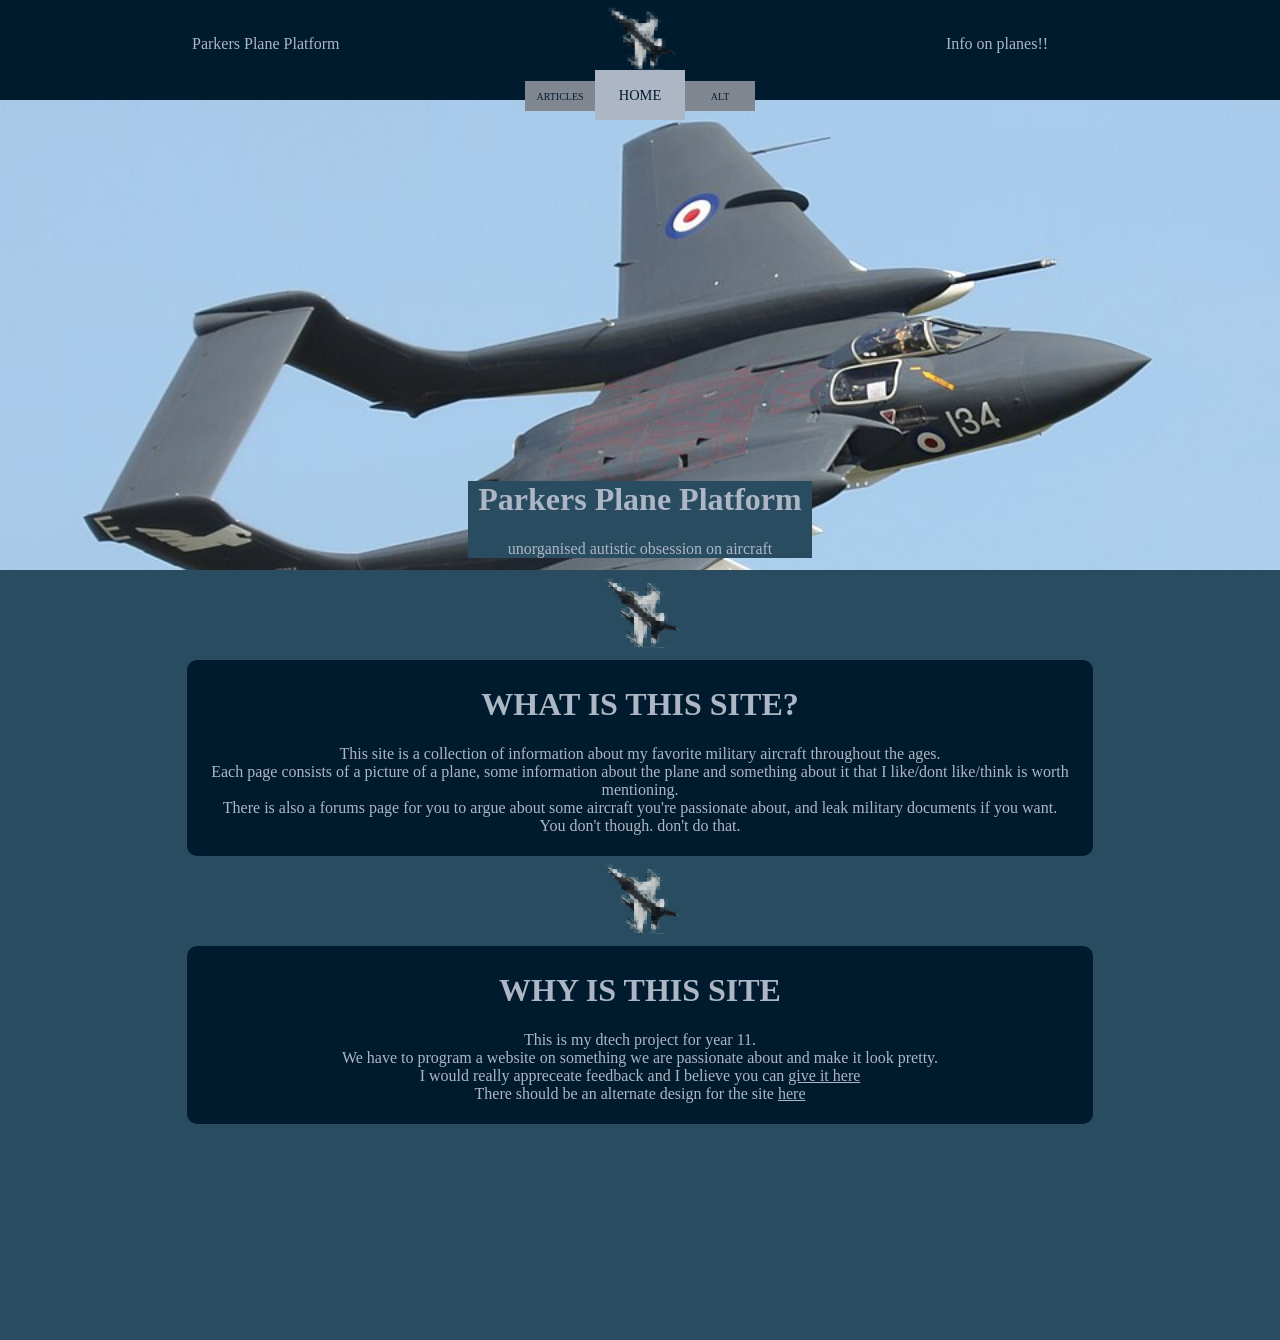
==== index.html @ a37778ce "begun to add some changing as the website scales" ====
<!DOCTYPE html>
<html>

<head>
<title>Parkers Plane Platform</title>
<link rel="stylesheet" href="style.css">
<link rel="icon" href="Images/icon.png">
</head>
<body>
<style>
body{
    background-color:#294C60;
    margin:0;
    padding:0;
    border:0;
}
@media screen and (min-width: 1000px) {
    .title{
        text-align:center;
        margin-top: -38px;
        margin-left:0;
        padding-left:0;
        border-left:0;
        color:#ADB6C4;
        font-family:"arial black";
        width:100%;
        height: 500px;
        background-image: url("Images/Pictures of planes/Alt_Sea_vixen.jpg");
        background-repeat: no-repeat;
        background-size: cover;
        background-position: 0 60%;
        background-attachment: fixed;
    }
    .TitleSpacer {
        height:390px;
        text-align:center;
    }
    .TitleText{
        margin:auto;
        text-align:center;
        width:fit-content; 
        background-color:#294C60;
        padding: 0px 10px;
    }
    .seaVixenTitleImage{
        display: none;
    }
}
@media screen and (max-width: 999px) {
    .title{
        text-align:center;
        margin:auto;
        margin-top: 15px;
        color:#ADB6C4;
        font-family:"arial black";
    }
    .seaVixenTitleImage{
        border: #ADB6C4;
        border-width:10px;
        border-style:solid;
        width:80%;
    }
    .spacerimg{
        width:80px;
        margin-left:-40px;
    }
}
.spacerimg{
    width:80px;
    margin-left:-40px;
}
.spacer{
    width:20px;
    height:90px;
    margin-left:50%;
}
.paragraphs {
    background-color: #001B2E;
    width: 70%;
    margin: auto;
    font-family: "arial black";
    text-align:center;
    color:#ADB6C4;
    padding: 5px 5px;
    border-radius: 10px;
}
.paragraphBody {
    text-align:center;
    color:#ADB6C4;
}
.paragraphTitle {
    text-align:center;
}
</style>
<div class="nav_bar">
    <div class="LogoContainer">
        
    </div>
    <div class="NavbarSiteName">Parkers Plane Platform</div>
    <div class="middlepart">
        <img src="Images/icon.png" class="NavbarAltLogo" alt="the logo to the site. some abstract art or something I low-key don't know">
        <div class="tablinks">
            <!--yes I know the buttons being on the same line is messy, but I do not care because it works this way and it breaks when I put them on seperate lines. sorry gng-->
            <button class="tablink" onclick="location.href='articles.html'">ARTICLES</button><button class="tablink" id="active">HOME</button><button class="tablink" onclick="location.href='AltHome.html'">ALT</button>
        </div>
    </div>
    <div class="NavbarTitle">Info on planes!!</div>
    <div class="login"></div>
</div>
<br>
<br>
<br>
<br>
<br>
<br>
<div class="title">
    <div class="TitleSpacer"></div>
    <div class="TitleText">
        <img class="seaVixenTitleImage" src="Images/Pictures of planes/Sea Vixen.jpg" alt="the sea vixen, twin engined, twin-tailed, swepted wing aircraft with two seats and an offset cockpit.">
        <h1>Parkers Plane Platform</h1>
        <p>unorganised autistic obsession on aircraft</p>
    </div>
</div>
<div class="spacer">
    <img class="spacerimg" src="Images/icon.png" alt="just a pixelated plane. the site logo.">
</div>
<div class="paragraphs">
    <h1 class="paragraphTitle">WHAT IS THIS SITE?</h1>
    <p class="paragraphBody">This site is a collection of information about my favorite military aircraft throughout the ages. 
        <br> Each page consists of a picture of a plane, some information about the plane and something about it that I like/dont like/think is worth mentioning. 
        <br> There is also a forums page for you to argue about some aircraft you're passionate about, and leak military documents if you want. 
        <br> You don't though. don't do that.
    </p>
</div>
    <div class="spacer">
        <img class="spacerimg" src="Images/icon.png" alt="just a pixelated plane. the site logo.">
    </div>
    <div class="paragraphs">
    <h1 class="paragraphTitle">WHY IS THIS SITE</h1>
    <p class="paragraphBody">This is my dtech project for year 11.
        <br> We have to program a website on something we are passionate about and make it look pretty.
        <br> I would really appreceate feedback and I believe you can <a class="paragraphBody"  target="_blank" href="https://github.com/HVHS-TECH/website-project-ParkerStenbo">give it here</a>
        <br> There should be an alternate design for the site <a class="paragraphBody" target="blank" href="index.html">here</a>
    </p>
</div>
<br>
<br>
<br>
<br>
<br>
<br>
<br>
<br>
<br>
<br>
<br>
<br>
</body>
</html>
---- style.css ----
.nav_bar{
    position:fixed;
    background-color:#001B2E;
    width:100%;
    margin-left:0;
    height:100px;
    margin-top:0;
    display:grid;
    grid-template-columns: 15% 15% 40% 15% 15%;
}
.middlepart {
    height:100px;
    display: grid;
    grid-template-rows: 50% 50%;
}
.tablinks{
    width:fit-content;
    height:fit-content;
    margin:auto;
    margin-top:-3px
}
.tablink{
    margin-top:10%;
    width: 70px;
    height:30px;
    background-color: #818791;
    border-radius:0;
    border:none;
    outline:none;
    font-family:"arial black";
    color:#001B2E;
    text-align:center;
    font-size:10px;
}
.tablink:hover {
    background-color:#a2a8b3;
    cursor:pointer;
}
.NavbarLogo {
    scale:27%;
    margin-top: -105px;
    margin-left: -90px
}

.NavbarAltLogo {
    /*scale:27%;*/
    width: 72px;
    margin:auto;
    /*margin-top: -105px;*/
    
}
.NavbarTitle {
    color:#ADB6C4;
    font-family:"arial black";
    margin-top: 35px;
    text-align: center;
    margin-left:10px;
}
.NavbarSiteName {
    color:#ADB6C4;
    font-family:"arial black";
    margin-top:35px;
    text-align:left;
}

#active{
    width: 90px;
    height:50px;
    background-color: #ADB6C4;
    font-size:90%;
}
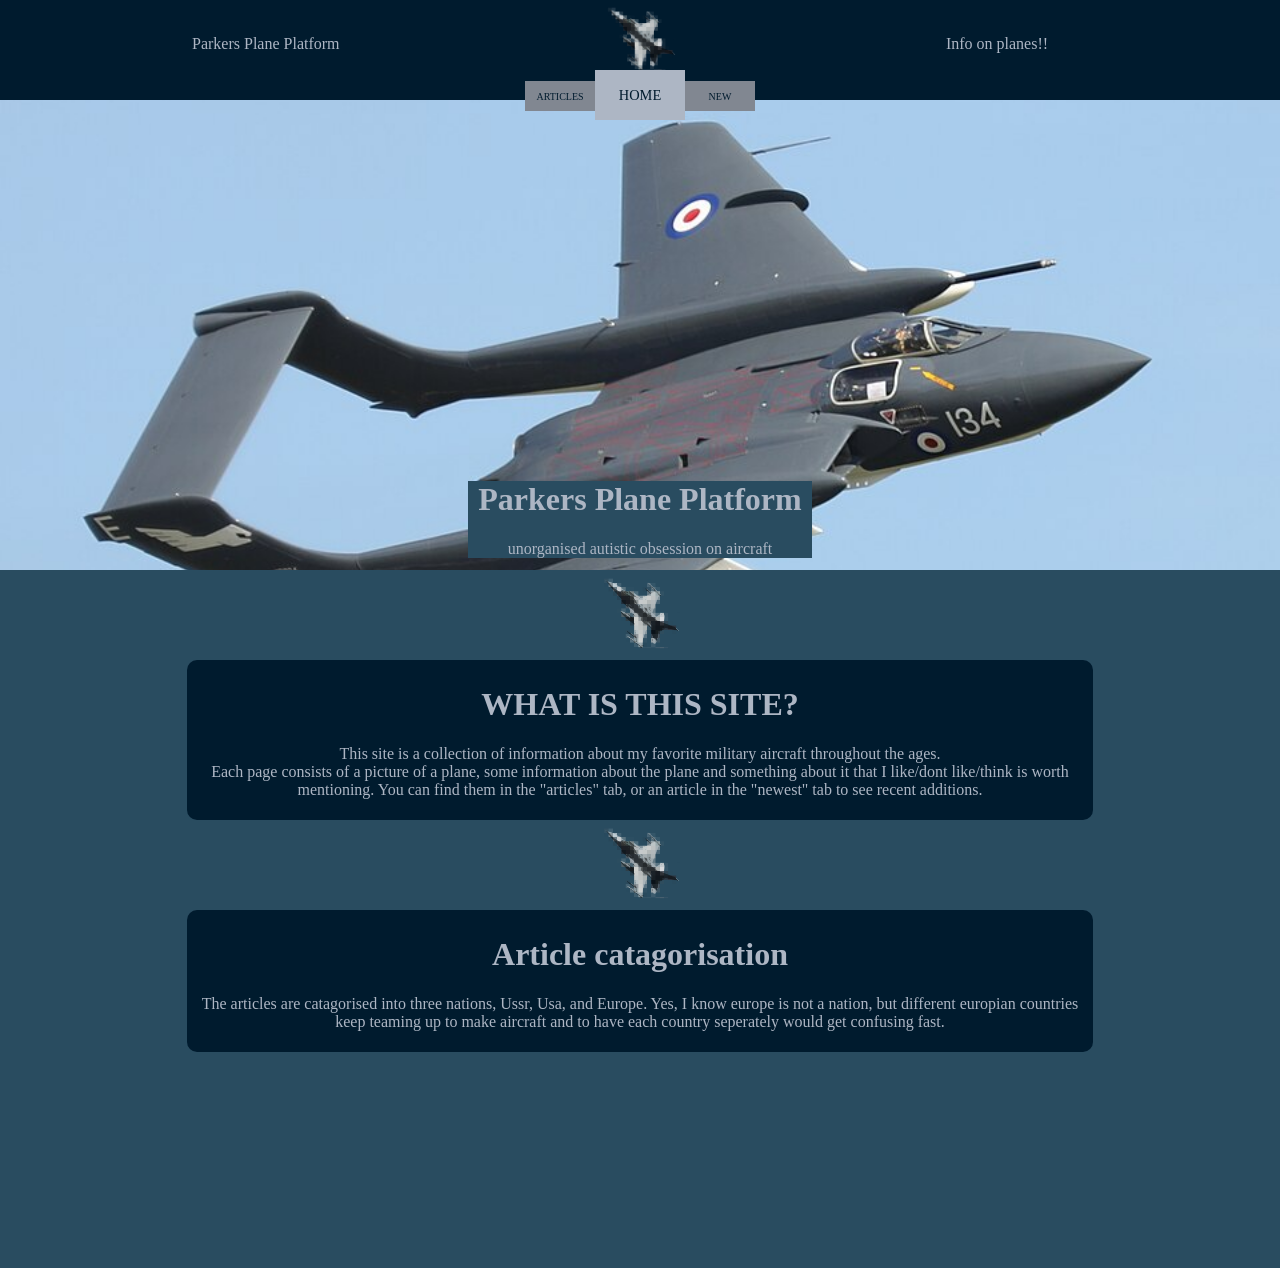
==== commit 6104a01e: "updating it. I can't fit in a forum page so i just fit in a "new" tab" ====
--- a/index.html
+++ b/index.html
@@ -46,6 +46,7 @@
         display: none;
     }
 }
+
 @media screen and (max-width: 999px) {
     .title{
         text-align:center;
@@ -101,7 +102,7 @@
         <img src="Images/icon.png" class="NavbarAltLogo" alt="the logo to the site. some abstract art or something I low-key don't know">
         <div class="tablinks">
             <!--yes I know the buttons being on the same line is messy, but I do not care because it works this way and it breaks when I put them on seperate lines. sorry gng-->
-            <button class="tablink" onclick="location.href='articles.html'">ARTICLES</button><button class="tablink" id="active">HOME</button><button class="tablink" onclick="location.href='AltHome.html'">ALT</button>
+            <button class="tablink" onclick="location.href='articles.html'">ARTICLES</button><button class="tablink" id="active">HOME</button><button class="tablink" onclick="location.href='fishbed.html'">NEW</button>
         </div>
     </div>
     <div class="NavbarTitle">Info on planes!!</div>
@@ -127,20 +128,15 @@
 <div class="paragraphs">
     <h1 class="paragraphTitle">WHAT IS THIS SITE?</h1>
     <p class="paragraphBody">This site is a collection of information about my favorite military aircraft throughout the ages. 
-        <br> Each page consists of a picture of a plane, some information about the plane and something about it that I like/dont like/think is worth mentioning. 
-        <br> There is also a forums page for you to argue about some aircraft you're passionate about, and leak military documents if you want. 
-        <br> You don't though. don't do that.
+        <br> Each page consists of a picture of a plane, some information about the plane and something about it that I like/dont like/think is worth mentioning. You can find them in the "articles" tab, or an article in the "newest" tab to see recent additions.
     </p>
 </div>
     <div class="spacer">
         <img class="spacerimg" src="Images/icon.png" alt="just a pixelated plane. the site logo.">
     </div>
     <div class="paragraphs">
-    <h1 class="paragraphTitle">WHY IS THIS SITE</h1>
-    <p class="paragraphBody">This is my dtech project for year 11.
-        <br> We have to program a website on something we are passionate about and make it look pretty.
-        <br> I would really appreceate feedback and I believe you can <a class="paragraphBody"  target="_blank" href="https://github.com/HVHS-TECH/website-project-ParkerStenbo">give it here</a>
-        <br> There should be an alternate design for the site <a class="paragraphBody" target="blank" href="index.html">here</a>
+    <h1 class="paragraphTitle">Article catagorisation</h1>
+    <p class="paragraphBody">The articles are catagorised into three nations, Ussr, Usa, and Europe. Yes, I know europe is not a nation, but different europian countries keep teaming up to make aircraft and to have each country seperately would get confusing fast.
     </p>
 </div>
 <br>
--- a/style.css
+++ b/style.css
@@ -1,5 +1,7 @@
 
+@media screen and (min-width: 1000px) {
 .nav_bar{
+    z-index: 10;
     position:fixed;
     background-color:#001B2E;
     width:100%;
@@ -8,6 +10,20 @@
     margin-top:0;
     display:grid;
     grid-template-columns: 15% 15% 40% 15% 15%;
+    
+}
+.NavbarTitle {
+    color:#ADB6C4;
+    font-family:"arial black";
+    margin-top: 35px;
+    text-align: center;
+    margin-left:10px;
+}
+.NavbarSiteName {
+    color:#ADB6C4;
+    font-family:"arial black";
+    margin-top:35px;
+    text-align:left;
 }
 .middlepart {
     height:100px;
@@ -37,11 +53,6 @@
     background-color:#a2a8b3;
     cursor:pointer;
 }
-.NavbarLogo {
-    scale:27%;
-    margin-top: -105px;
-    margin-left: -90px
-}
 
 .NavbarAltLogo {
     /*scale:27%;*/
@@ -50,23 +61,95 @@
     /*margin-top: -105px;*/
     
 }
-.NavbarTitle {
-    color:#ADB6C4;
-    font-family:"arial black";
-    margin-top: 35px;
-    text-align: center;
-    margin-left:10px;
-}
-.NavbarSiteName {
-    color:#ADB6C4;
-    font-family:"arial black";
-    margin-top:35px;
-    text-align:left;
-}
+
 
 #active{
     width: 90px;
     height:50px;
     background-color: #ADB6C4;
     font-size:90%;
+}
+}
+
+
+/*------------------------------------------------------------------------------------------------------------------------------------*/
+
+
+@media screen and (max-width: 1000px) {
+.nav_bar{
+    z-index: 10;
+    position:fixed;
+    background-color:#001B2E;
+    width:100%;
+    margin-left:0;
+    height:180px;
+    margin-top:0;
+    display:grid;
+    grid-template-columns: 1% 1% 96% 1% 1%;
+    
+}
+.NavbarTitle {
+    color:#001B2E;
+    font-family:"arial black";
+    margin-top: 35px;
+    text-align: center;
+    margin-left:10px;
+    font-size:1px;
+}
+.NavbarSiteName {
+    color:#001B2E;
+    font-family:"arial black";
+    margin-top:35px;
+    text-align:left;
+    font-size:1px;
+}
+.middlepart {
+    height:200px;
+    display: grid;
+    grid-template-rows: 50% 50%;
+}
+.tablinks{
+    width:fit-content;
+    height:fit-content;
+    margin:auto;
+    margin-top:10px
+}
+.tablink{
+    margin-top:10%;
+    width: 90px;
+    height:50px;
+    background-color: #818791;
+    border-radius:0;
+    border:none;
+    outline:none;
+    font-family:"arial black";
+    color:#001B2E;
+    text-align:center;
+    font-size:13px;
+}
+.tablink:hover {
+    background-color:#a2a8b3;
+    cursor:pointer;
+}
+
+.NavbarAltLogo {
+    /*scale:27%;*/
+    width: 120px;
+    margin:auto;
+    /*margin-top: -105px;*/
+    
+}
+
+
+#active{
+    width: 110px;
+    height:70px;
+    background-color: #ADB6C4;
+    font-size:18px;
+}
+}
+.NavbarLogo {
+    scale:27%;
+    margin-top: -105px;
+    margin-left: -90px
 }
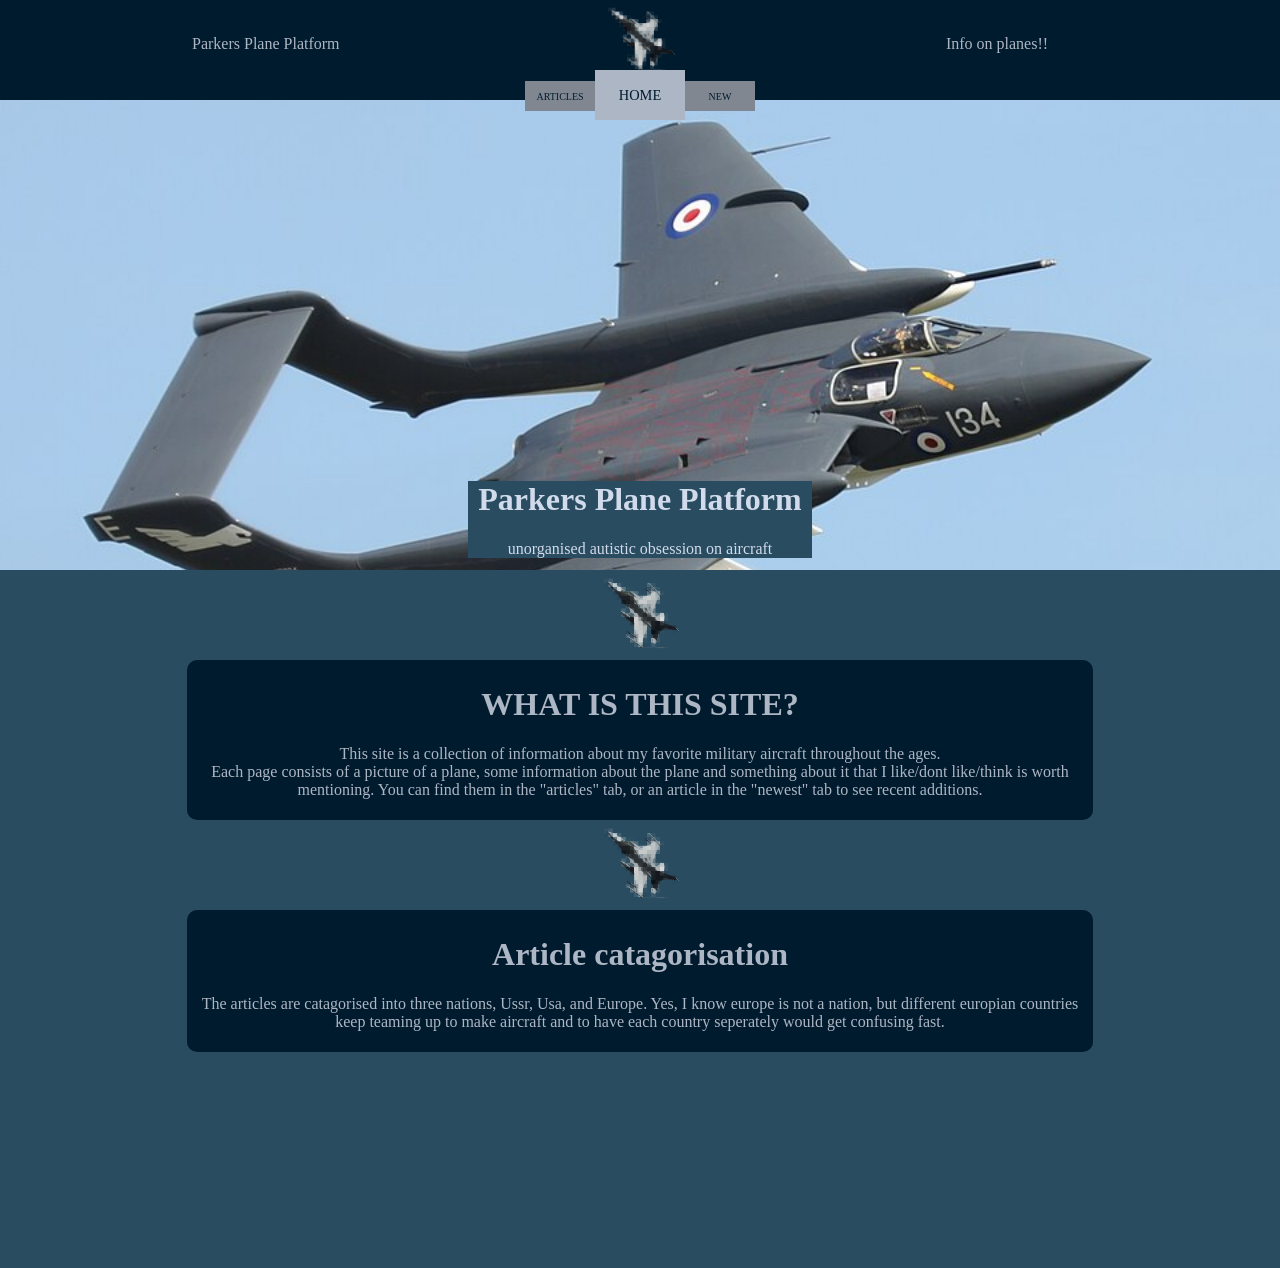
==== commit d0baa406: "Got the accessability to 100 on the articles and index pages. Each individual article is only 96 but" ====
--- a/index.html
+++ b/index.html
@@ -1,5 +1,5 @@
 <!DOCTYPE html>
-<html>
+<html lang="en">
 
 <head>
 <title>Parkers Plane Platform</title>
@@ -21,7 +21,7 @@
         margin-left:0;
         padding-left:0;
         border-left:0;
-        color:#ADB6C4;
+        color:#d1dbeb;
         font-family:"arial black";
         width:100%;
         height: 500px;
@@ -93,7 +93,7 @@
     text-align:center;
 }
 </style>
-<div class="nav_bar">
+<div class="nav_bar" role="navigation">
     <div class="LogoContainer">
         
     </div>
@@ -101,8 +101,8 @@
     <div class="middlepart">
         <img src="Images/icon.png" class="NavbarAltLogo" alt="the logo to the site. some abstract art or something I low-key don't know">
         <div class="tablinks">
-            <!--yes I know the buttons being on the same line is messy, but I do not care because it works this way and it breaks when I put them on seperate lines. sorry gng-->
-            <button class="tablink" onclick="location.href='articles.html'">ARTICLES</button><button class="tablink" id="active">HOME</button><button class="tablink" onclick="location.href='fishbed.html'">NEW</button>
+            <!--yes I know the buttons being on the same line is messy, but I do not care because it works this way and it breaks when I put them on seperate lines.-->
+            <button class="tablink" onclick="location.href='articles.html'">ARTICLES</button><button class="tablink" id="active">HOME</button><button class="tablink" onclick="location.href='Articles/fishbed.html'">NEW</button>
         </div>
     </div>
     <div class="NavbarTitle">Info on planes!!</div>
@@ -114,7 +114,7 @@
 <br>
 <br>
 <br>
-<div class="title">
+<div class="title" role="banner">
     <div class="TitleSpacer"></div>
     <div class="TitleText">
         <img class="seaVixenTitleImage" src="Images/Pictures of planes/Sea Vixen.jpg" alt="the sea vixen, twin engined, twin-tailed, swepted wing aircraft with two seats and an offset cockpit.">
@@ -122,6 +122,7 @@
         <p>unorganised autistic obsession on aircraft</p>
     </div>
 </div>
+<div role="main">
 <div class="spacer">
     <img class="spacerimg" src="Images/icon.png" alt="just a pixelated plane. the site logo.">
 </div>
@@ -139,6 +140,7 @@
     <p class="paragraphBody">The articles are catagorised into three nations, Ussr, Usa, and Europe. Yes, I know europe is not a nation, but different europian countries keep teaming up to make aircraft and to have each country seperately would get confusing fast.
     </p>
 </div>
+</div>
 <br>
 <br>
 <br>
